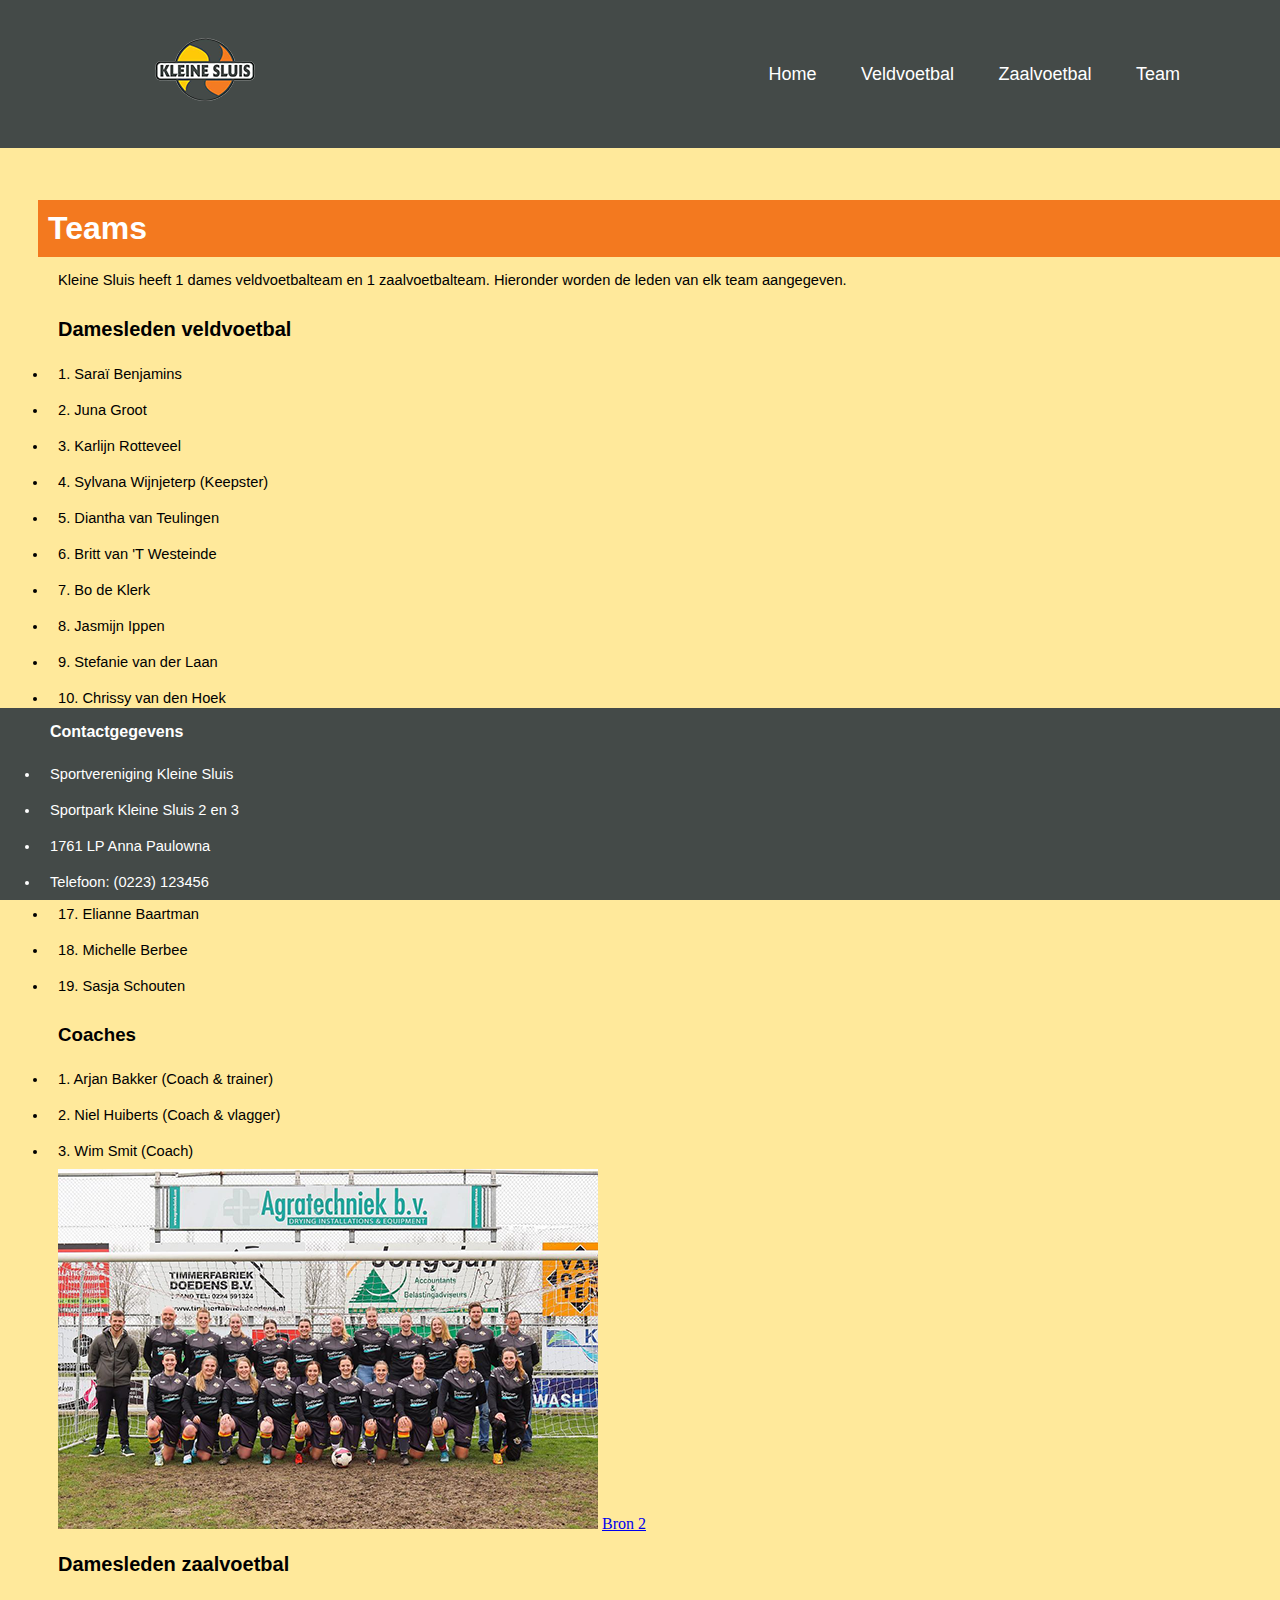
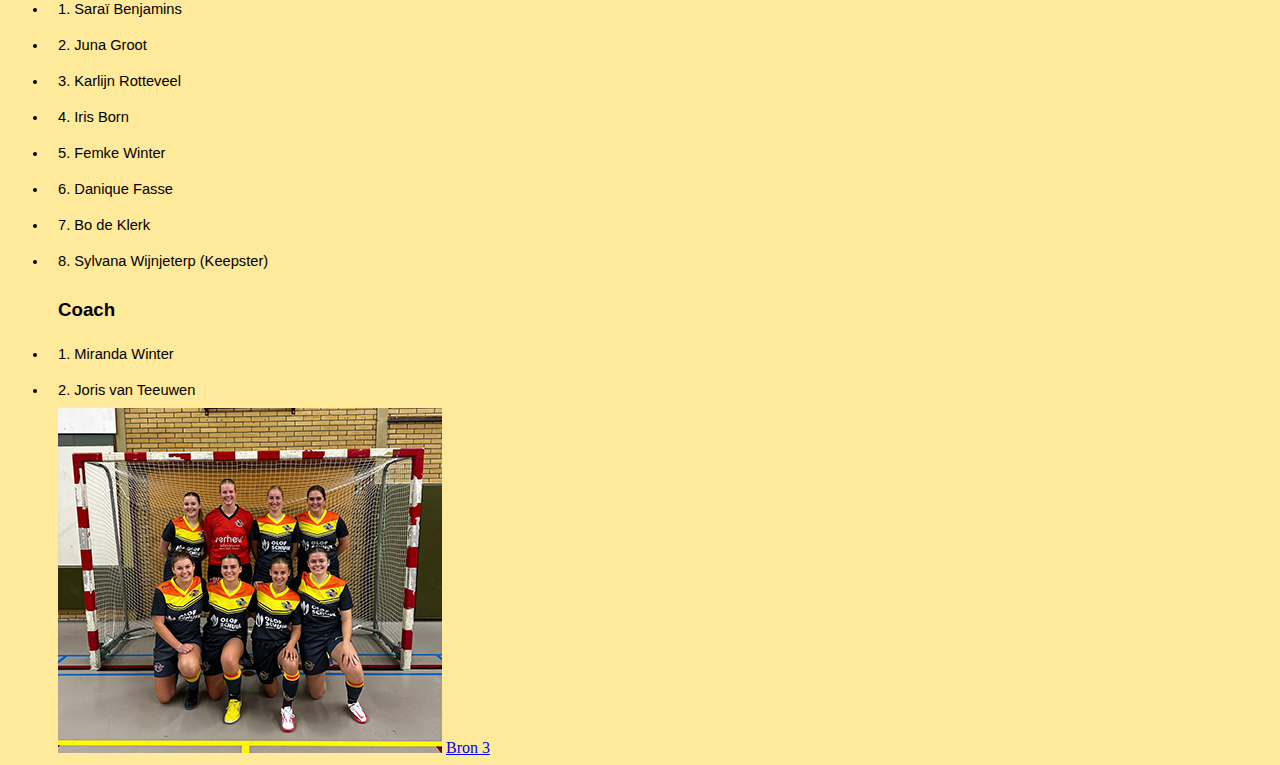
==== team.html @ 33c15ddc "Update team.html" ====
<!DOCTYPE html>
<html lang="en">
<head>
    <meta charset="UTF-8">
    <meta name="viewport" content="width=device-width, initial-scale=1.0">
    <title>Team</title>
    <link rel="stylesheet" href="style.css">
</head>

<body>
    <header class="header">
      <img src="afbeeldingen/Naamloos-1@0,1x.png" alt="Logo Kleine SLuis">
    
        <nav class="navbar">
          <a href="index.html">Home</a>
          <a href="veldvoetbal.html">Veldvoetbal</a>
          <a href="zaalvoetbal.html">Zaalvoetbal</a>
          <a href="team.html">Team</a>
        </nav>
      </header>

        <main>
          
          <h1>Teams</h1>
          <p>Kleine Sluis heeft 1 dames veldvoetbalteam en 1 zaalvoetbalteam. Hieronder worden de leden van elk team aangegeven. </p>
         
          <h2>Damesleden veldvoetbal</h2>
          <li>1. Saraï Benjamins</li>
          <li>2. Juna Groot</li>
          <li>3. Karlijn Rotteveel</li>
          <li>4. Sylvana Wijnjeterp (Keepster)</li>
          <li>5. Diantha van Teulingen</li>
          <li>6. Britt van 'T Westeinde</li>
          <li>7. Bo de Klerk</li>
          <li>8. Jasmijn Ippen</li>
          <li>9. Stefanie van der Laan</li>
          <li>10. Chrissy van den Hoek</li>
          <li>11. Eva Wammes</li>
          <li>12. Ivanka Jonker</li>
          <li>13. Nicole Spoolder</li>
          <li>14. Maartje van den Berg</li>
          <li>15. Emma van Gemeren</li>
          <li>17. Elianne Baartman</li>
          <li>18. Michelle Berbee</li>
          <li>19. Sasja Schouten</li>
          
         
          <h3>Coaches</h3>
          <li>1. Arjan Bakker (Coach & trainer)</li>
          <li>2. Niel Huiberts (Coach & vlagger)</li>
          <li>3. Wim Smit (Coach)</li>
             
             
      
          <section>
            <img src="afbeeldingen/Teamfoto doel@0,5x.png" alt="Teamfoto shirtjes Dames 1">
            <a href="https://www.instagram.com/kleinesluis_vr1/?hl=en">Bron 2</a>
          </section>
    
          <h2>Damesleden zaalvoetbal</h2>
           <li>1. Saraï Benjamins</li>
           <li>2. Juna Groot</li>
           <li>3. Karlijn Rotteveel</li>
           <li>4. Iris Born</li>
           <li>5. Femke Winter</li>
           <li>6. Danique Fasse</li>
           <li>7. Bo de Klerk</li>
           <li>8. Sylvana Wijnjeterp (Keepster)</li>
              
    
             <h3>Coach</h3>
           <li>1. Miranda Winter</li>
           <li>2. Joris van Teeuwen</li> 
    
              <section>
                <img src="afbeeldingen/zaalvoetbalteamfoto@0,25x.png" alt="Zaalvoetbal teamfoto Dames 1">
                <a href="https://www.instagram.com/kleinesluis_vr1/?hl=en">Bron 3</a>
              </section>
            </main>

              <footer>
                <section>
                    <h4>Contactgegevens</h4>
                    <li>Sportvereniging Kleine Sluis</li>
                    <li>Sportpark Kleine Sluis 2 en 3</li>
                    <li>1761 LP Anna Paulowna</li>
                    <li>Telefoon: (0223) 123456</li>
                      
                </section>
              </footer>
      


    
</body>
</html>
---- style.css ----
body {
    min-height: 100vh;
    background-color: #ffe99b;
    
}

.header {
    margin: 0px;
    box-sizing: border-box;
    font-family: "Poppins", sans-serif;
    position: fixed;
    top: 0;
    left: 0;
    width: 100%;
    padding: 20px 100px;
    background: #444a48;
    display: flex;
    justify-content: space-between;
    align-items: center;
    z-index: 100;
}

.logo {
    font-size: 32px;
    color: #fff;
    text-decoration: none;
    font-weight: 700;
}

.navbar a {
    position: relative;
    font-size: 18px;
    color: #fff;
    font-weight: 500;
    text-decoration: none;
    margin-left: 40px;
}

.navbar a::before {
    content: '';
    position: absolute;
    top: 100%;
    left: 0;
    width: 0;
    height: 2px;
    background: #f3791f;

}

.navbar a:hover::before {
    width: 100%;
}

footer {
    background-color: #444a48; 
    left: 0;
    color: #fff; 
    margin: 0px;
    position: fixed;
    bottom: 0;
    width: 100%;
}

img {
margin-left: 50px;
}

h1 {
    background-color: #f3791f;
    padding-left: 10px;
    padding-right: 10px;
    padding-bottom: 10px;
    padding-top: 10px;
    margin: 200px; 
    margin-left: 30px;
    margin-bottom: 5px;
    text-align: left; 
    width: 100%;
    font-family: Verdana, Geneva, Tahoma, sans-serif;
    color: #fff;
      

}

h2 {
    margin: 40px; 
    margin-top: 10px;
    margin-bottom: 5px;
    padding: 10px;
    text-align: left; 
    width: 100%;
    font-family: Verdana, Geneva, Tahoma, sans-serif;
    font-size: 15pt;
}

h3 {
    margin: 40px; 
    margin-top: 10px;
    margin-bottom: 5px;
    padding: 10px;
    text-align: left; 
    width: 100%;
    font-family: Verdana, Geneva, Tahoma, sans-serif;
    font-family: 13pt;
}

h4 {
    margin: 40px; 
    margin-bottom: 5px;
    margin-top: 5px;
    text-align: left; 
    padding: 10px;
    width: 100%;
    font-family: Verdana, Geneva, Tahoma, sans-serif;
    font-family: 13pt;
}


p {
    max-width: 1000px;
    margin: 40px; 
    margin-top: 5px;
    margin-bottom: 5px;
    padding: 10px;
    text-align: left; 
    width: 100%;
    font-family: 'Gill Sans', 'Gill Sans MT', Calibri, 'Trebuchet MS', sans-serif;
    font-size: 11pt;
}

li {
    margin: 40px;
    margin-top: 0px;
    margin-bottom: 0px;
    padding: 10px;
    text-align: left; 
    width: 100%;
    font-family: 'Gill Sans', 'Gill Sans MT', Calibri, 'Trebuchet MS', sans-serif;
    font-size: 11pt;
}
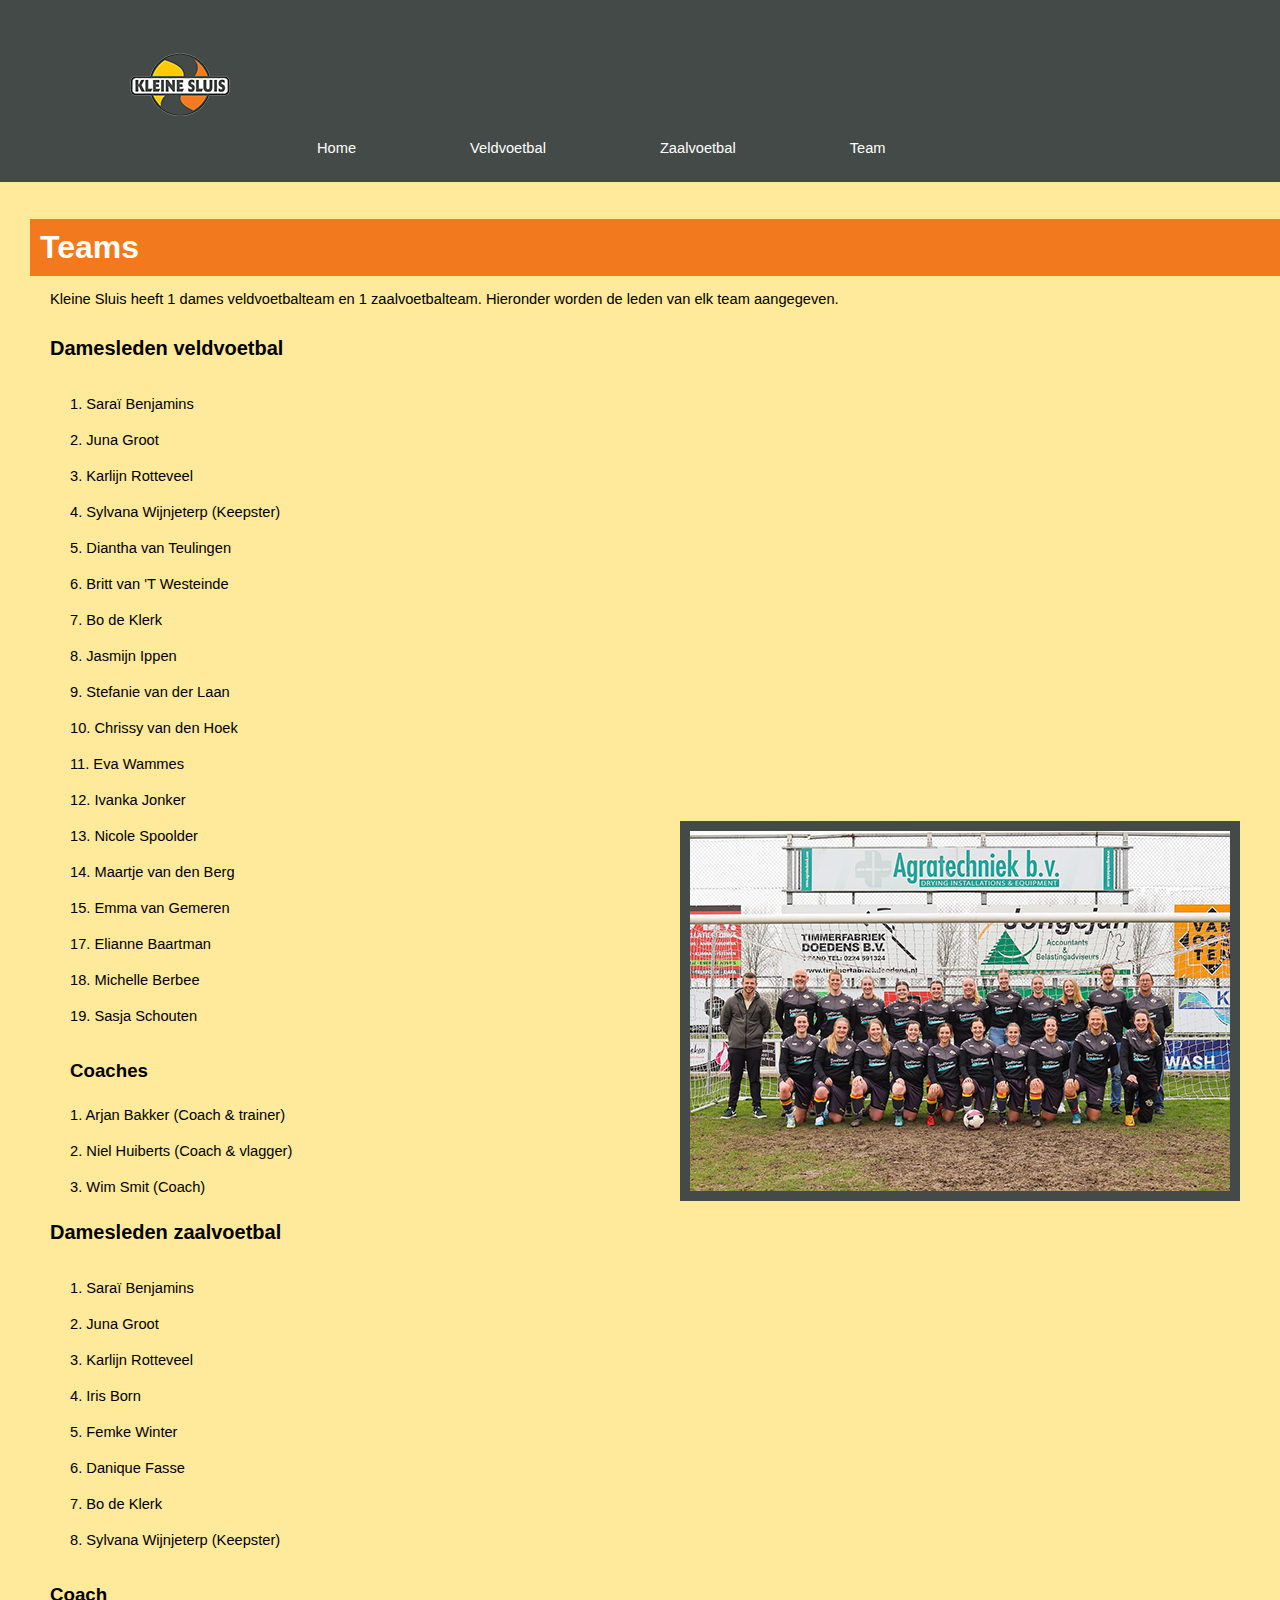
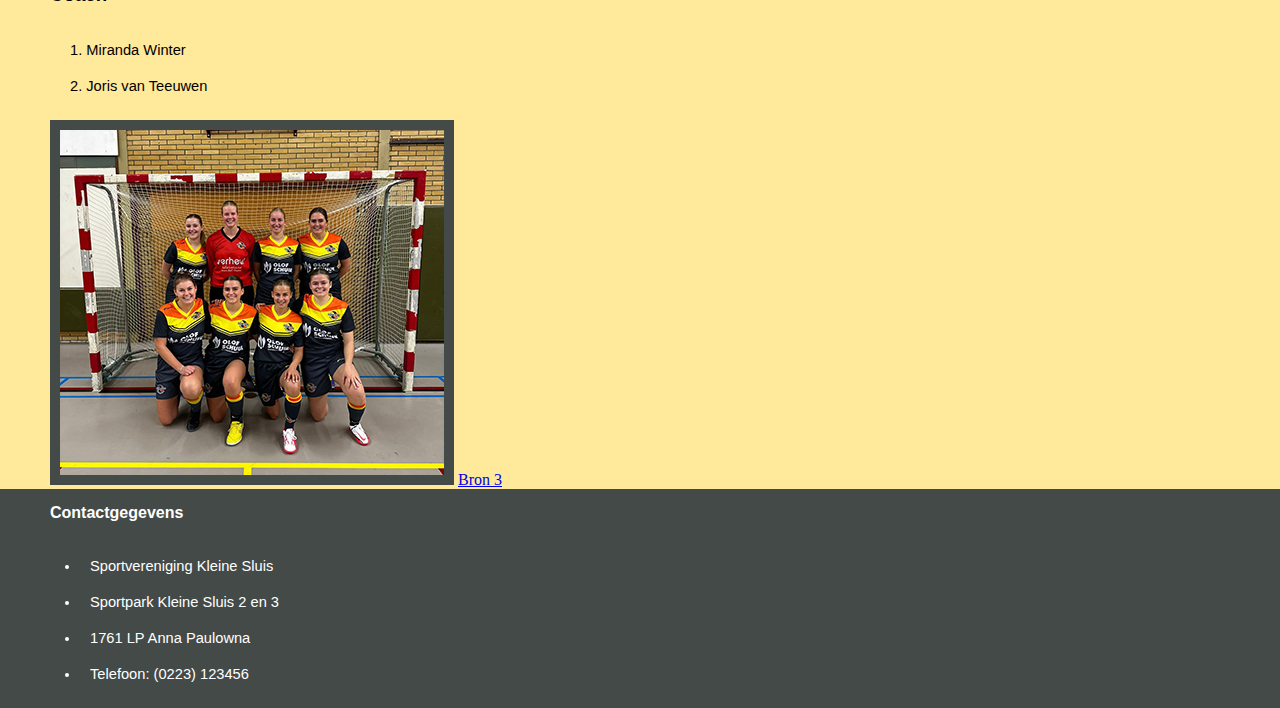
==== commit f1b4585f: "Update team.html" ====
--- a/team.html
+++ b/team.html
@@ -8,15 +8,16 @@
 </head>
 
 <body>
-    <header class="header">
-      <img src="afbeeldingen/Naamloos-1@0,1x.png" alt="Logo Kleine SLuis">
-    
-        <nav class="navbar">
-          <a href="index.html">Home</a>
-          <a href="veldvoetbal.html">Veldvoetbal</a>
-          <a href="zaalvoetbal.html">Zaalvoetbal</a>
-          <a href="team.html">Team</a>
-        </nav>
+    <header>
+      <nav>
+        <ul>
+          <img src="afbeeldingen/Naamloos-1@0,1x.png" alt="Logo Kleine SLuis">
+          <li><a href="index.html">Home</a></li>
+          <li><a href="veldvoetbal.html">Veldvoetbal</a></li>
+          <li><a href="zaalvoetbal.html">Zaalvoetbal</a></li>
+          <li><a href="team.html">Team</a></li>
+        </ul>
+     </nav>
       </header>
 
         <main>
@@ -25,6 +26,7 @@
           <p>Kleine Sluis heeft 1 dames veldvoetbalteam en 1 zaalvoetbalteam. Hieronder worden de leden van elk team aangegeven. </p>
          
           <h2>Damesleden veldvoetbal</h2>
+        <ul class="teamleden">
           <li>1. Saraï Benjamins</li>
           <li>2. Juna Groot</li>
           <li>3. Karlijn Rotteveel</li>
@@ -43,21 +45,25 @@
           <li>17. Elianne Baartman</li>
           <li>18. Michelle Berbee</li>
           <li>19. Sasja Schouten</li>
-          
+        </ul> 
          
+      
+        <ul class="coaches">
           <h3>Coaches</h3>
           <li>1. Arjan Bakker (Coach & trainer)</li>
           <li>2. Niel Huiberts (Coach & vlagger)</li>
           <li>3. Wim Smit (Coach)</li>
+        </ul>
              
              
       
-          <section>
+          <section class="teamfoto">
             <img src="afbeeldingen/Teamfoto doel@0,5x.png" alt="Teamfoto shirtjes Dames 1">
-            <a href="https://www.instagram.com/kleinesluis_vr1/?hl=en">Bron 2</a>
+            <a href="https://www.instagram.com/kleinesluis_vr1/?hl=en"></a>
           </section>
     
           <h2>Damesleden zaalvoetbal</h2>
+        <ul class="zaalvoetballeden">
            <li>1. Saraï Benjamins</li>
            <li>2. Juna Groot</li>
            <li>3. Karlijn Rotteveel</li>
@@ -66,11 +72,13 @@
            <li>6. Danique Fasse</li>
            <li>7. Bo de Klerk</li>
            <li>8. Sylvana Wijnjeterp (Keepster)</li>
-              
+        </ul>     
     
              <h3>Coach</h3>
+        <ul class="zaalvoetbalcoaches">
            <li>1. Miranda Winter</li>
            <li>2. Joris van Teeuwen</li> 
+        </ul>
     
               <section>
                 <img src="afbeeldingen/zaalvoetbalteamfoto@0,25x.png" alt="Zaalvoetbal teamfoto Dames 1">
@@ -81,10 +89,12 @@
               <footer>
                 <section>
                     <h4>Contactgegevens</h4>
+                  <ul>
                     <li>Sportvereniging Kleine Sluis</li>
                     <li>Sportpark Kleine Sluis 2 en 3</li>
                     <li>1761 LP Anna Paulowna</li>
                     <li>Telefoon: (0223) 123456</li>
+                  </ul>
                       
                 </section>
               </footer>
--- a/style.css
+++ b/style.css
@@ -3,18 +3,29 @@
 body {
     min-height: 100vh;
     background-color: #ffe99b;
-    
+    padding: 0px;
+    margin: 0px;
+    flex-direction: column;
+    display: flex;
+}
+
+body.veldvoetbal {
+  background-color: #798480;
+}
+
+body.zaalvoetbal {
+  background-color: #ffb885;
 }
 
 .header {
-    margin: 0px;
+    margin: 50px;
     box-sizing: border-box;
     font-family: "Poppins", sans-serif;
     position: fixed;
     top: 0;
     left: 0;
     width: 100%;
-    padding: 20px 100px;
+    padding: 20px 120px;
     background: #444a48;
     display: flex;
     justify-content: space-between;
@@ -22,50 +33,102 @@
     z-index: 100;
 }
 
-.logo {
-    font-size: 32px;
-    color: #fff;
-    text-decoration: none;
-    font-weight: 700;
-}
-
-.navbar a {
-    position: relative;
-    font-size: 18px;
-    color: #fff;
-    font-weight: 500;
-    text-decoration: none;
-    margin-left: 40px;
-}
-
-.navbar a::before {
-    content: '';
-    position: absolute;
-    top: 100%;
-    left: 0;
-    width: 0;
-    height: 2px;
-    background: #f3791f;
-
-}
-
-.navbar a:hover::before {
-    width: 100%;
-}
+header.team {
+  color: #f7cb46;
+}
+
+header.intro img {
+border: none;
+}
+
+section.veldvoetbal img {
+  display: block; 
+  margin-left: auto; 
+  margin-top: -100px;
+  padding-top: 0px;
+  flex-shrink: 0;
+  margin-right: 40px;
+  border: 10px solid #444a48;
+}
+
+section.teamfoto img { 
+display: block; 
+margin-left: auto; 
+margin-top: -400px;
+padding-top: 0px;
+flex-shrink: 0;
+margin-right: 40px;
+border: 10px solid #444a48;
+}
+
+ul.programmaveldvoetbal {
+  margin-top: -220px;
+  margin-bottom: 100px;
+  list-style: none;
+  margin-left: -40px;
+  color: #fff;
+}
+
+p.overhetteam {
+  max-width: 750px;
+  color: #fff;
+  }
+
+
+nav {
+    background-color: #444a48; 
+    padding: 25px; 
+    margin: 0px; 
+  }
+
+  ul img {
+    margin-right: 20px; 
+  }
+  
+  nav ul {
+    list-style: none; 
+    padding: 20; 
+    margin: 0;
+  }
+  
+  nav li {
+    display: inline; 
+    margin-left: 175px;
+    margin-right: 10px; 
+    justify-content: flex-end; 
+  }
+
+  nav a {
+    color: white; 
+    text-decoration: none; 
+    margin-right: 10px; 
+    position: relative; 
+  }
+  
+  nav a:hover {
+    border-bottom: 2px solid #f3791f; 
+  }
+
+
+html {
+    margin: 0;
+    padding: 0;
+    box-sizing: border-box;
+}
+
 
 footer {
     background-color: #444a48; 
-    left: 0;
     color: #fff; 
-    margin: 0px;
-    position: fixed;
-    bottom: 0;
-    width: 100%;
+    width: 100%;
+
 }
 
 img {
 margin-left: 50px;
-}
+border: 10px solid #444a48;
+}
+
 
 h1 {
     background-color: #f3791f;
@@ -73,15 +136,13 @@
     padding-right: 10px;
     padding-bottom: 10px;
     padding-top: 10px;
-    margin: 200px; 
+    margin: 37px; 
     margin-left: 30px;
     margin-bottom: 5px;
     text-align: left; 
     width: 100%;
     font-family: Verdana, Geneva, Tahoma, sans-serif;
     color: #fff;
-      
-
 }
 
 h2 {
@@ -130,7 +191,8 @@
     font-size: 11pt;
 }
 
-li {
+
+ul li {
     margin: 40px;
     margin-top: 0px;
     margin-bottom: 0px;
@@ -139,4 +201,33 @@
     width: 100%;
     font-family: 'Gill Sans', 'Gill Sans MT', Calibri, 'Trebuchet MS', sans-serif;
     font-size: 11pt;
-}
+  
+}
+
+ul.teamleden {
+  margin-left: -20px;
+  list-style: none;
+}
+
+ul.coaches {
+  text-align: right;
+  margin-left: -20px;
+  list-style: none;
+}
+
+ul.zaalvoetballeden {
+  margin-left: -20px;
+  list-style: none;
+}
+
+ul.zaalvoetbalcoaches {
+  margin-left: -20px;
+  list-style: none;
+}
+
+
+
+
+
+
+
